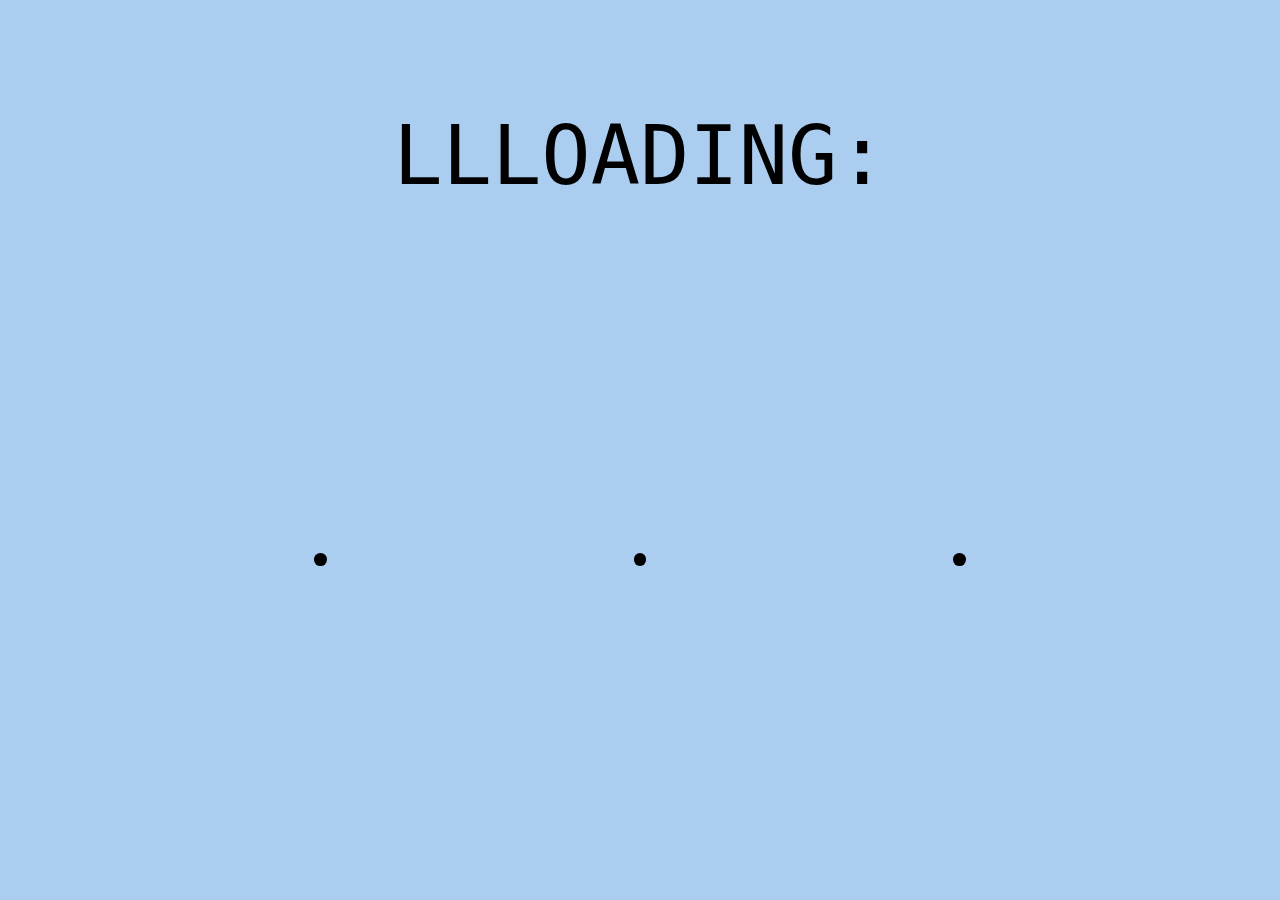
==== attempt-1/index.html @ 73ff9587 "testttt" ====
<!DOCTYPE html>
<html lang="en">
  <head>
    <meta charset="UTF-8">
    <title>Loading</title>
    <meta http-equiv="refresh" content="2; url='./main-index.html'">
    <link rel="stylesheet" href="./dot-loaders/styles.css">
  </head>
  <body>
    <header>
      LLLOADING:
    </header>
    <div class="loader1">
      <div class="dot1"></div>
      <div class="dot1"></div>
      <div class="dot1"></div>
    </div>
  </body>
</html>
---- attempt-1/dot-loaders/styles.css ----
body {
    background-color: #abcdef;
    margin-bottom: 250px;
}

header {
    font-size: 82px;
    font-family: 'Franklin Gothic Medium', 'Arial Narrow', Arial, sans-serif;
    margin: auto;
    text-align:center;
    padding: 100px;
    font-family: monospace;
}

 /***********************************************/

.loader1 {
    display:flex;
    flex-direction: row;
    justify-content: space-evenly;
    margin-top: 250px;
    margin-bottom: 250px;
}

.dot1 {
  background-color: black;
  border-radius: 50%;
  height: 1vw;
  width: 1vw;
  max-width: 500px;
  max-height: 500px;
  animation: dot1 2s ease-in-out infinite;
}

@keyframes dot1 {
    40%, 60% {
        opacity:-1.0;
    }
    50% {
      transform: scale(5);
      opacity:-1.0;
    }
    100% {
        transform: scale(1);
      }
 }

 /***********************************************/


 .newtons-cradle {
    border: 1px solid black;
    padding: 100px;
    margin: 100px;
}

.container {
    width:250px;
    height:150px;
    border-top: 22px solid #fbb226;
    position: relative;
    margin: auto;
    left: 0;
    right: 0;
    top: 0;
    bottom: 0;
    display: flex;
    align-items: center;
    justify-content: space-around;
}

.ball {
    height:150px;
    width:2px;
    background-color: black;
    position: relative;
    transform-origin: top;
}

.ball:after{
    position: absolute;
    content: "";
    height: 60px;
    width: 60px;
    background: linear-gradient(0.25turn, gray, white);
    border-radius: 50%;
    border: 1px solid black;
    left:-30px;
    bottom: -60px;
}

.ball:first-child {
    animation: swing1 1.2s infinite linear;
}

@keyframes swing1 {
    25% {
        transform: rotate(50deg);
    }
    50% {
        transform: rotate(0deg);
    }
    100% {
        transform: rotate(0deg);
    }
}


.ball:last-child {
    animation: swing2 1.2s 0.6s infinite linear;
}

@keyframes swing2 {
    25% {
        transform: rotate(-50deg);
    }
    50% {
        transform: rotate(0deg);
    }
    100% {
        transform: rotate(0deg);
    }
}

/***********************************************/

.square-rotator {
    padding: 150px;
    margin: 100px;
    display: flex;
    flex-direction: row;
    flex-wrap: wrap;
    justify-content: center;
    align-items: center;
}

.square{
    background-color: #fbb226;
    width:12vw;
    height:12vw;
    margin:auto;
    border: 5px solid black;
    animation: square-rotation-1 1s ease-in-out infinite;
}

.square:nth-child(1){
    background-color: red;
    width:9vw;
    height:9vw;
    border: 5px solid black;
    position: relative;
    animation: square-rotation-2 2s linear infinite;
    display: flex;
    flex-direction: row;
    flex-wrap: wrap;
    justify-content: center;
    align-items: center;
}

.square:nth-child(2){
    background-color: green;
    width:6vw;
    height:6vw;
    border: 5px solid black;
    position: relative;
    animation: square-rotation-1 3s ease-in-out infinite;
    display: flex;
    flex-direction: row;
    flex-wrap: wrap;
    justify-content: center;
    align-items: center;
}


.square:nth-child(3){
    background-color: white;
    width:3vw;
    height:3vw;
    border: 5px solid black;
    position: relative;
    animation: square-rotation-2 4s linear infinite;
    display: flex;
    flex-direction: row;
    flex-wrap: wrap;
    justify-content: center;
    align-items: center;
}

.square:nth-child(4){
    background-color: black;
    width:1vw;
    height:1vw;
    border: 5px solid black;
    position: relative;
    animation: square-rotation-1 6s ease-in-out infinite;
}

@keyframes square-rotation-1 {
    0% {
        transform: rotate(0deg);
      }
    100% {
        transform: rotate(360deg);
    }
}

@keyframes square-rotation-2 {
    0% {
        transform: rotate(0deg);
      }
    100% {
        transform: rotate(-360deg);
    }
}

/***********************************************/

.square-loader {
    padding: 150px;
    margin: 250px;
    display: flex;
    flex-direction: row;
    flex-wrap: wrap;
    justify-content: center;
    align-items: center;
    border: 1px solid black;
}

.square-2 {
    background-color: red;
    width:5vw;
    height:5vw;
    border: 5px solid black;
    position: relative;
    animation: square-anime 1s linear infinite alternate-reverse;
}


@keyframes square-anime {
    100% {
        opacity: -0.25;
    }
}

/***********************************************/



.square-loader-2 {
    padding: 150px;
    margin: 250px;
    border: 1px solid black;
}

.container-2 {
    margin:auto;
    padding:10px;
    border-top: 5px solid black;
    border-bottom: 5px solid black;
    height:100px;
    width:400px;
    display: flex;
    flex-direction: row;
    justify-content: space-evenly;
    align-items: center;
}

.square-3 {
    width:50px;
    height:50px;
    background-color: purple;
    border: 1px solid black;
    top: 50%;
}

.square-3:nth-child(1), .square-3:nth-child(3), .square-3:nth-child(5) {
    animation: color-shift 500ms linear infinite;
}

.square-3:nth-child(2), .square-3:nth-child(4) {
    animation: color-shift 500ms linear infinite reverse;
}

@keyframes color-shift {
    25% {
        background-color: #fbb226;
      }
}

/***********************************************/


.container-3 {
    margin:auto;
    padding:10px;
    border: 5px solid black;
    height:50px;
    width:400px;
    display: flex;
    flex-direction: row;
    justify-content: space-evenly;
    align-items: center;
    margin-bottom: 300px;
}

.ball-2{
    width:50px;
    height:50px;
    background: linear-gradient(red, #fbb226);
    border: 1px solid black;
    border-radius: 50%;
}

.ball-2:nth-child(1), .ball-2:nth-child(3), .ball-2:nth-child(5), .ball-2:nth-child(7){
    animation: bounce 500ms ease-in-out infinite;
}

.ball-2:nth-child(2), .ball-2:nth-child(4), .ball-2:nth-child(6) {
    animation: bounce 500ms ease-in-out infinite reverse;
}

@keyframes bounce {
    25% {
        transform: translateY(30%) rotate(-180deg);
      }
    75% {
        transform: translateY(-30%) rotate(180deg);
    }
}


/***********************************************/

.container-4 {
    padding: 150px;
    margin: 250px;
    border: 1px solid black;
    display: flex;
    flex-direction: row;
    justify-content: space-evenly;
    align-items: center;
}


.ball-3 {
    width:50px;
    height:50px;
    background: linear-gradient(red, #fbb226);
    border-radius: 50%;
    animation: roll-in-out 2000ms linear infinite;
}


@keyframes roll-in-out {
    0% {
        opacity: 0;
        transform: translateX(-400%) rotate(-120deg);
    }
    25% {
        opacity: 0.5;
        transform: translateX(-200%) rotate(-60deg);
    }
    50% {
        opacity: 1;
        transform: translateX(0%) rotate(0deg);
        }
    75% {
        opacity: 0.5;
        transform: translateX(200%) rotate(60deg);
        }
    100% {
        opacity: 0;
        transform: translateX(400%) rotate(120deg);
    }
}



/***********************************************/
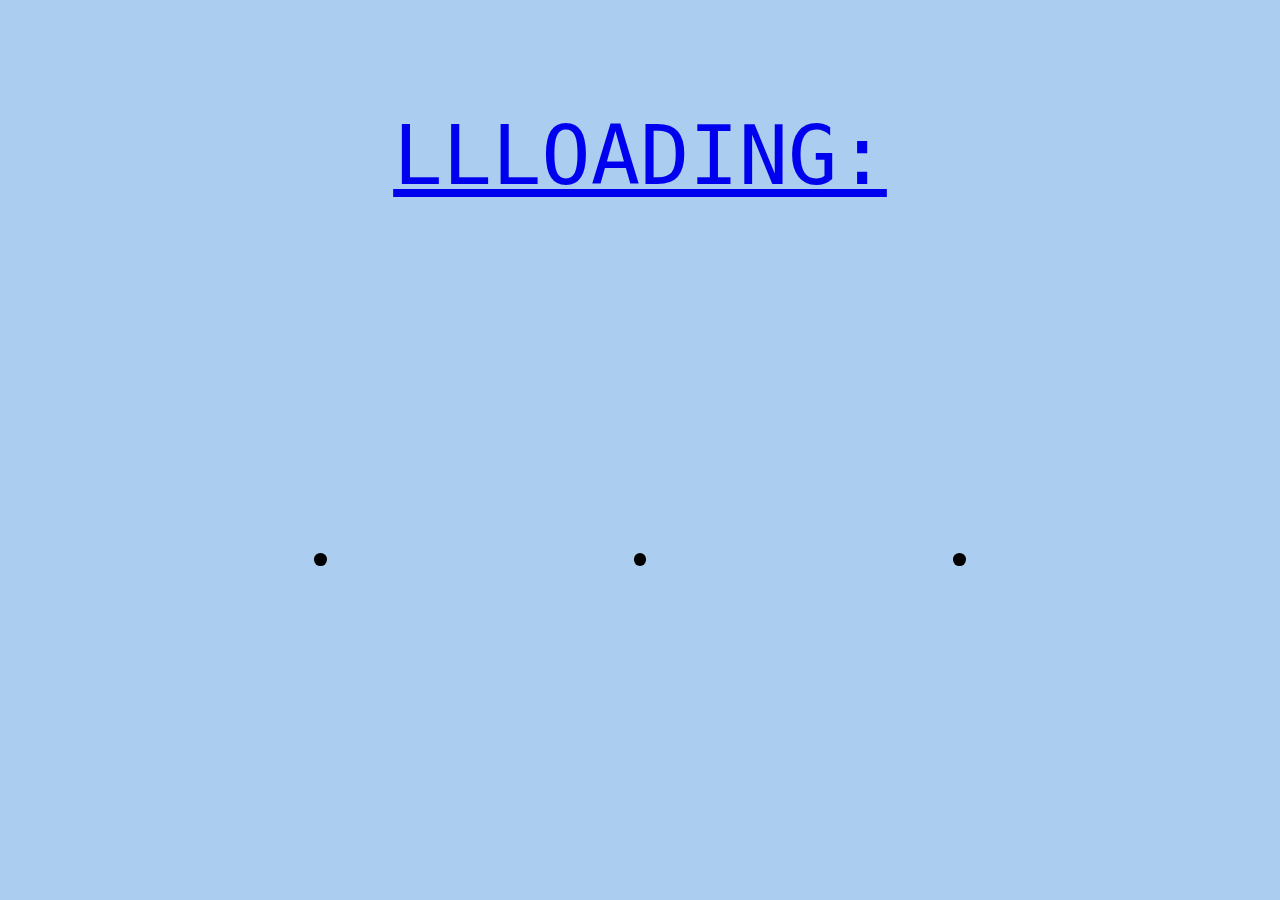
==== commit dc5dda50: "tesssstt" ====
--- a/attempt-1/index.html
+++ b/attempt-1/index.html
@@ -6,14 +6,16 @@
     <meta http-equiv="refresh" content="2; url='./main-index.html'">
     <link rel="stylesheet" href="./dot-loaders/styles.css">
   </head>
-  <body>
-    <header>
-      LLLOADING:
-    </header>
-    <div class="loader1">
-      <div class="dot1"></div>
-      <div class="dot1"></div>
-      <div class="dot1"></div>
-    </div>
-  </body>
+  <a href="./main-index.html">
+    <body>
+      <header>
+        LLLOADING:
+      </header>
+      <div class="loader1">
+        <div class="dot1"></div>
+        <div class="dot1"></div>
+        <div class="dot1"></div>
+      </div>
+    </body>
+  </a>
 </html>
